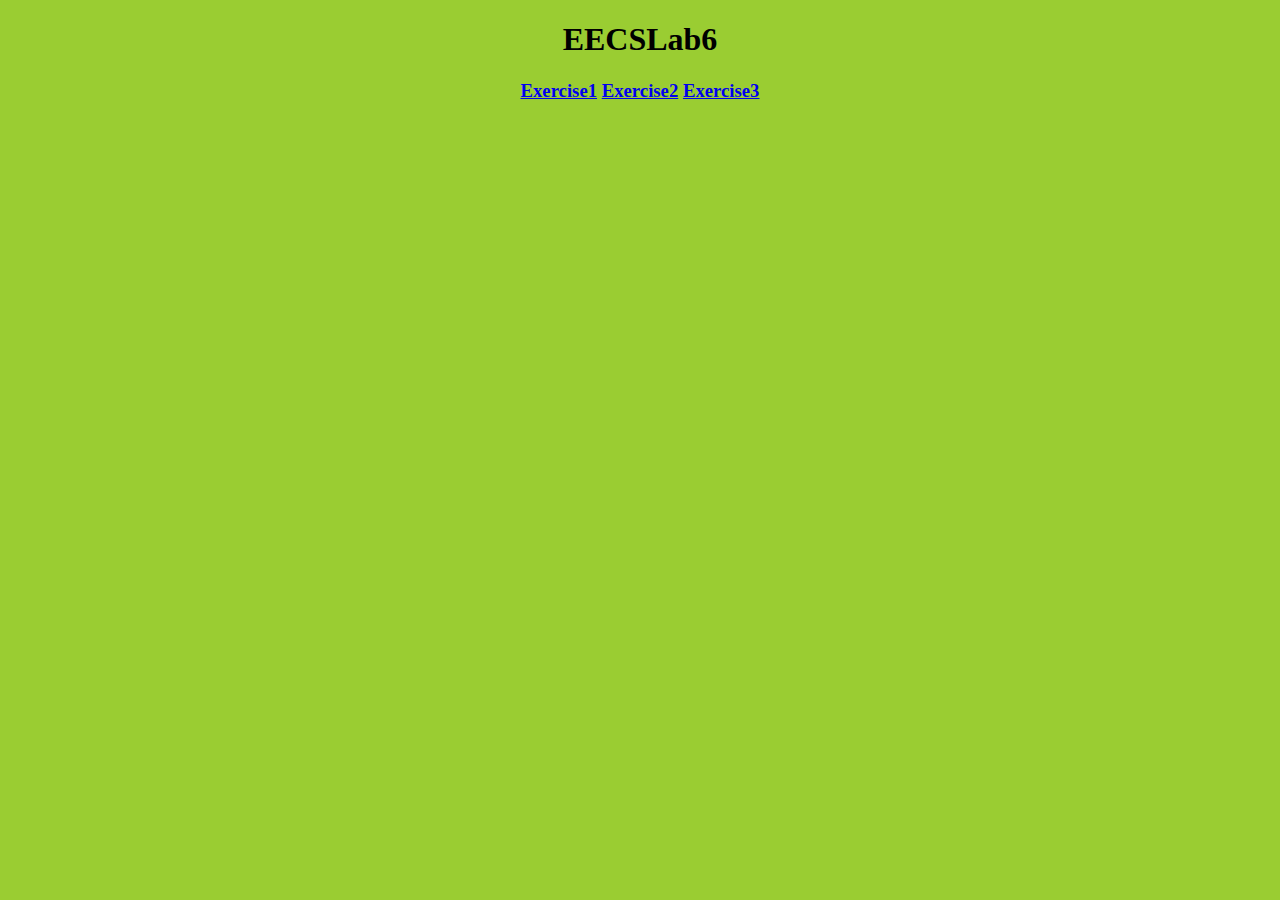
==== index.html @ 051e14a0 "Add files via upload" ====
<!DOCTYPE html>
<html>
  <head>
    <title>EECSLab6</title>
  </head>
  <body>
    <h1><center>EECSLab6</center></h1>
    <h3><center>
      <a href="https://people.eecs.ku.edu/~t201s787/EECS448_Lab6/Exercise1.html">Exercise1</a>
      <a href="https://people.eecs.ku.edu/~t201s787/EECS448_Lab6/Exercise2.html">Exercise2</a>
      <a href="https://people.eecs.ku.edu/~t201s787/EECS448_Lab6/Exercise3.html">Exercise3</a>
    </center></h3>
  </body>
  <style>
    body { background-color: YellowGreen; }
  </style>
</html>
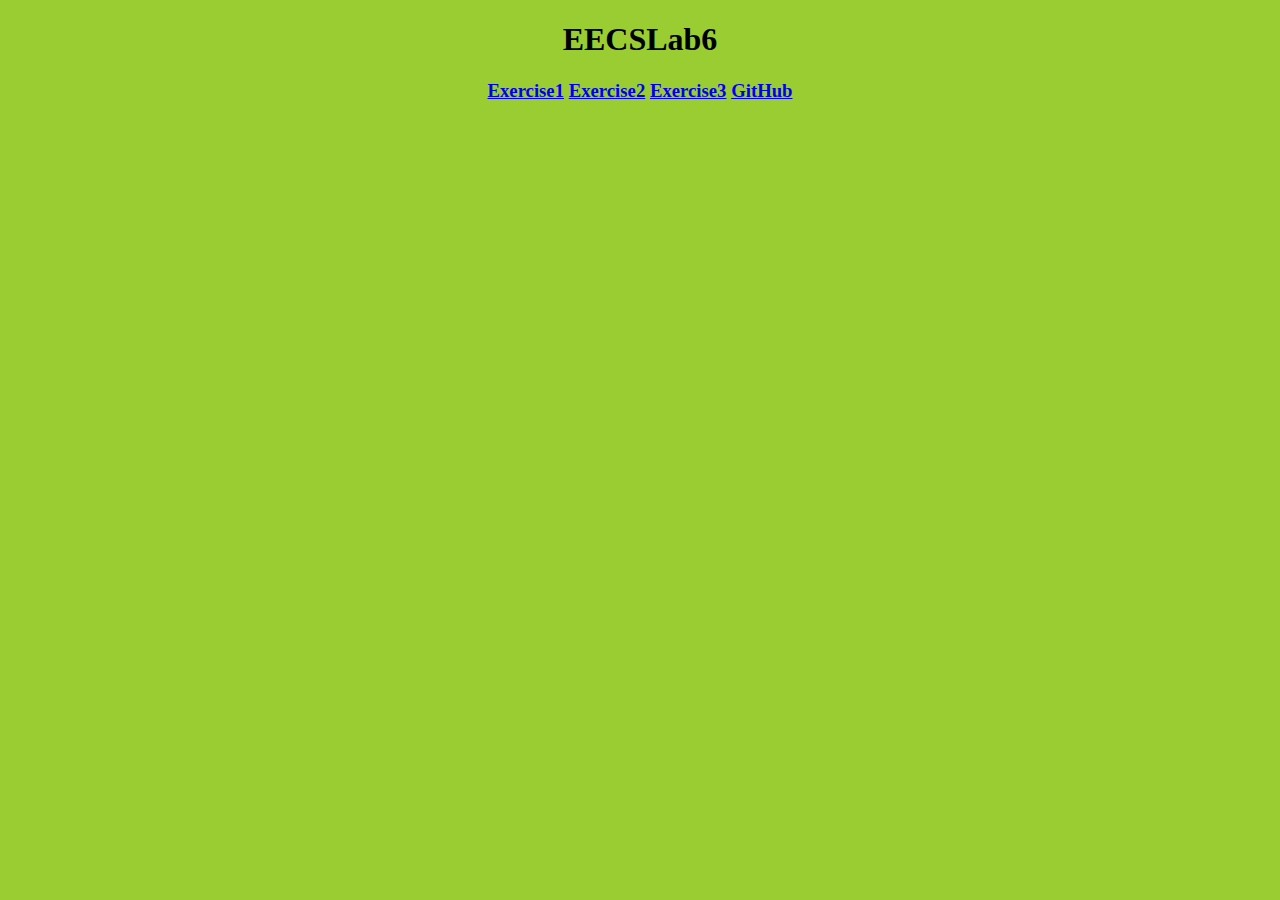
==== commit affc301a: "Add files via upload" ====
--- a/index.html
+++ b/index.html
@@ -9,6 +9,7 @@
       <a href="https://people.eecs.ku.edu/~t201s787/EECS448_Lab6/Exercise1.html">Exercise1</a>
       <a href="https://people.eecs.ku.edu/~t201s787/EECS448_Lab6/Exercise2.html">Exercise2</a>
       <a href="https://people.eecs.ku.edu/~t201s787/EECS448_Lab6/Exercise3.html">Exercise3</a>
+      <a href="https://github.com/tgspitzer/EECS448_Lab6">GitHub</a>
     </center></h3>
   </body>
   <style>
